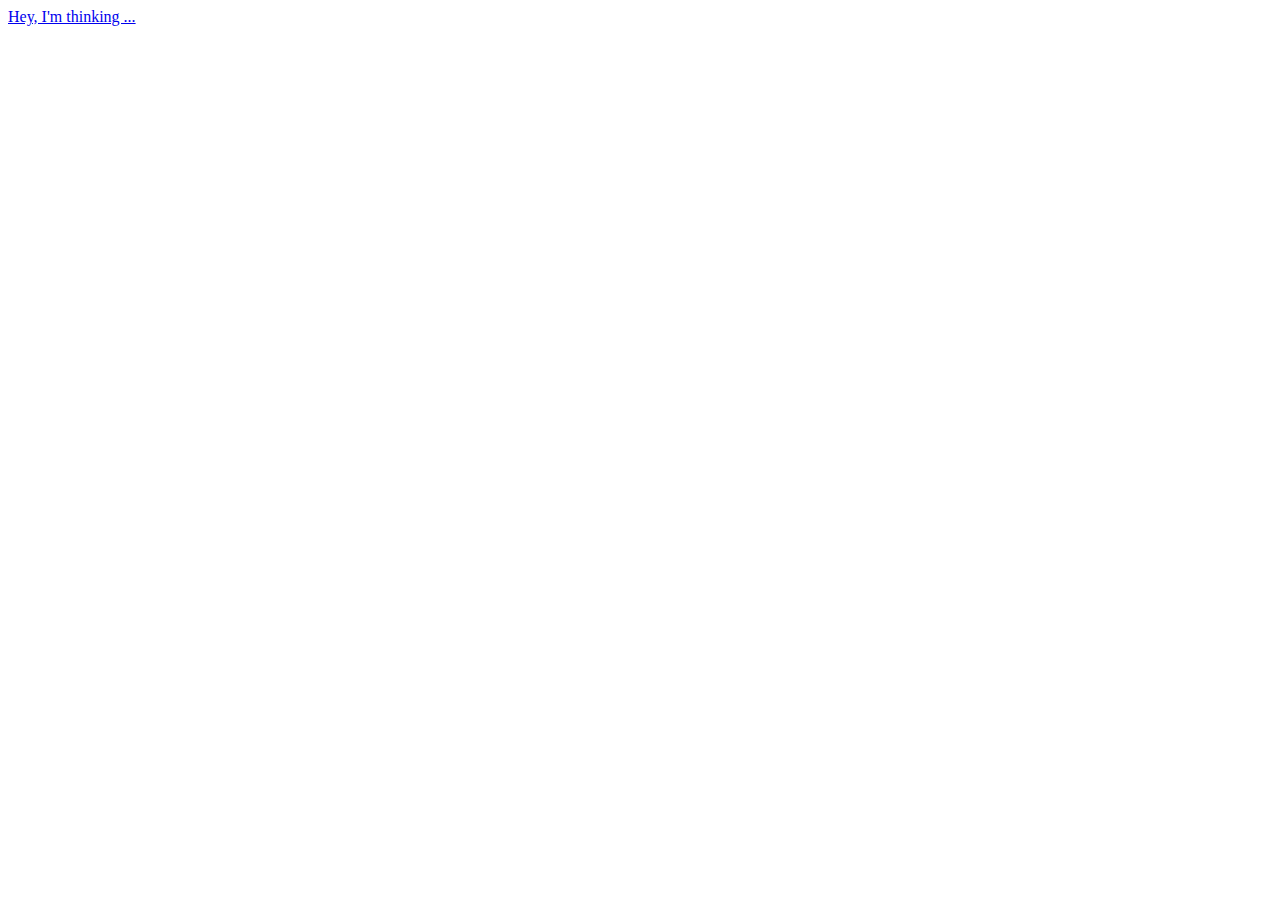
==== you_down/templates/index.html @ ee4b767a "Initial conversion from seed angular_flask." ====
<!doctype html>
<html lang="en" ng-app="YouDown">
<head>
	<meta charset="utf-8">
	<title>You Down?</title>

	<link rel="stylesheet" href="/static/css/bootstrap.css">
	<link rel="stylesheet" href="/static/css/main.css">

	<script src="/static/lib/angular/angular.js"></script>
	<script src="/static/lib/angular/angular-resource.js"></script>

	<script src="/static/js/app.js"></script>
	<script src="/static/js/controllers.js"></script>
 	<script src="/static/js/services.js"></script>

	<script src="/static/lib/jquery/jquery.min.js"></script>
	<script src="/static/lib/bootstrap/bootstrap.min.js"></script>
	<script src="/static/lib/underscore-min.js"></script>
</head>
<body>
	<div id="header" class="header navbar navbar-static-top">
		<div class="navbar-inner">
			<div class="container">
				<a class="brand" href="/">Hey, I'm thinking ... </a>
			</div>
		</div>
	</div>
	<div class="container page">
		<div id="content" class="container main" ng-view>
		</div>
	</div>
</body>
</html>
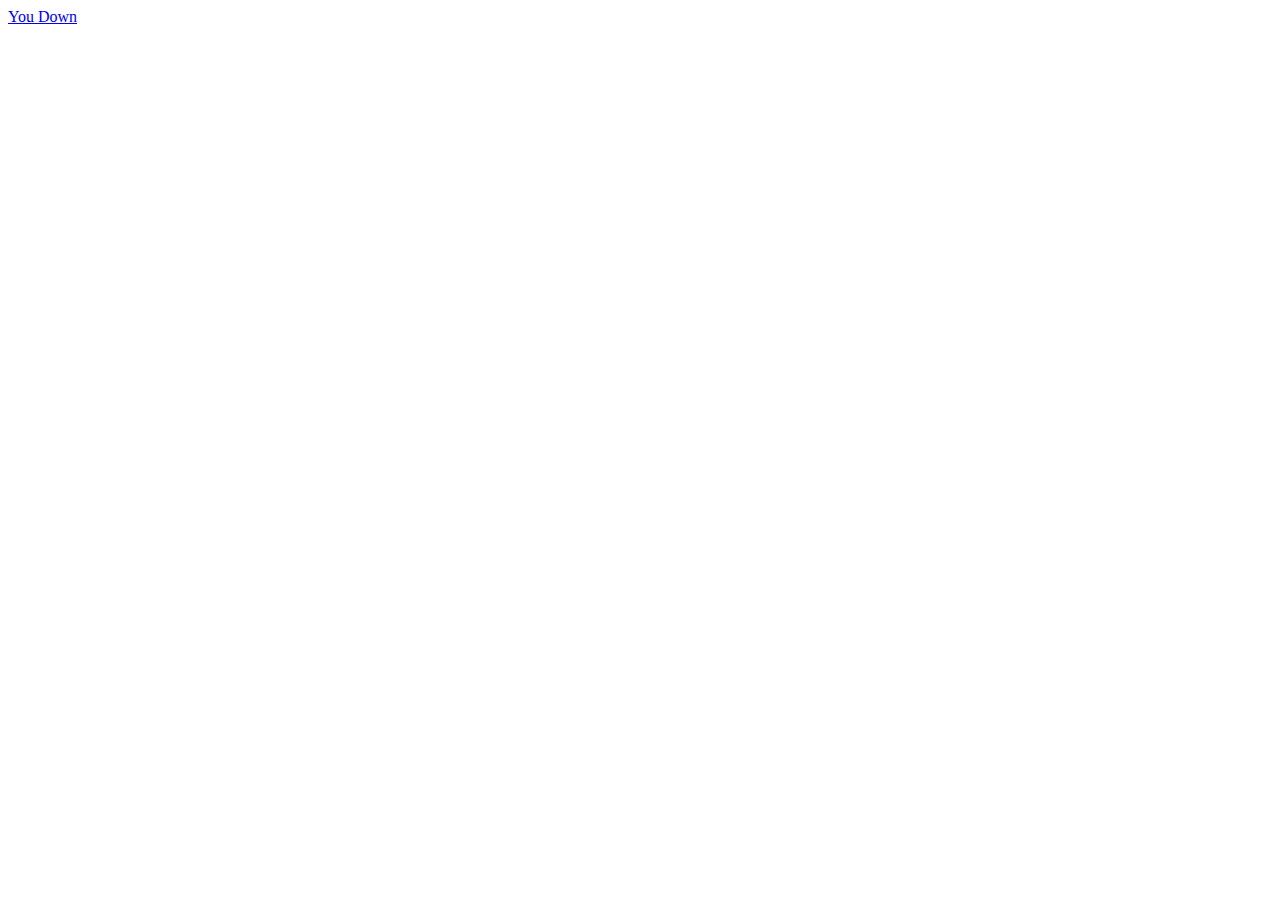
==== commit 1ee66c1e: "Upgrade to bootstrap 3." ====
--- a/you_down/templates/index.html
+++ b/you_down/templates/index.html
@@ -6,29 +6,28 @@
 
 	<link rel="stylesheet" href="/static/css/bootstrap.css">
 	<link rel="stylesheet" href="/static/css/main.css">
+</head>
+<body>
+
+	<div class="navbar navbar-default">
+		<div class="container">
+			<div class="navbar-header">
+				<a class="navbar-brand" href="/">You Down</a>
+			</div>
+		</div>
+	</div>
+
+    <div class="container" ui-view></div>
 
 	<script src="/static/lib/angular/angular.js"></script>
-	<script src="/static/lib/angular/angular-resource.js"></script>
+ 	<script type="text/javascript" 
+ 			src="http://cdnjs.cloudflare.com/ajax/libs/restangular/1.3.1/restangular.js"></script>
+	<script src="/static/lib/jquery/jquery.min.js"></script>
+	<script src="/static/lib/bootstrap/bootstrap.min.js"></script>
+	<script src="/static/lib/underscore-min.js"></script>
+	<script src="/static/lib/angular-ui-router.js"></script>
 
 	<script src="/static/js/app.js"></script>
 	<script src="/static/js/controllers.js"></script>
- 	<script src="/static/js/services.js"></script>
-
-	<script src="/static/lib/jquery/jquery.min.js"></script>
-	<script src="/static/lib/bootstrap/bootstrap.min.js"></script>
-	<script src="/static/lib/underscore-min.js"></script>
-</head>
-<body>
-	<div id="header" class="header navbar navbar-static-top">
-		<div class="navbar-inner">
-			<div class="container">
-				<a class="brand" href="/">Hey, I'm thinking ... </a>
-			</div>
-		</div>
-	</div>
-	<div class="container page">
-		<div id="content" class="container main" ng-view>
-		</div>
-	</div>
 </body>
 </html>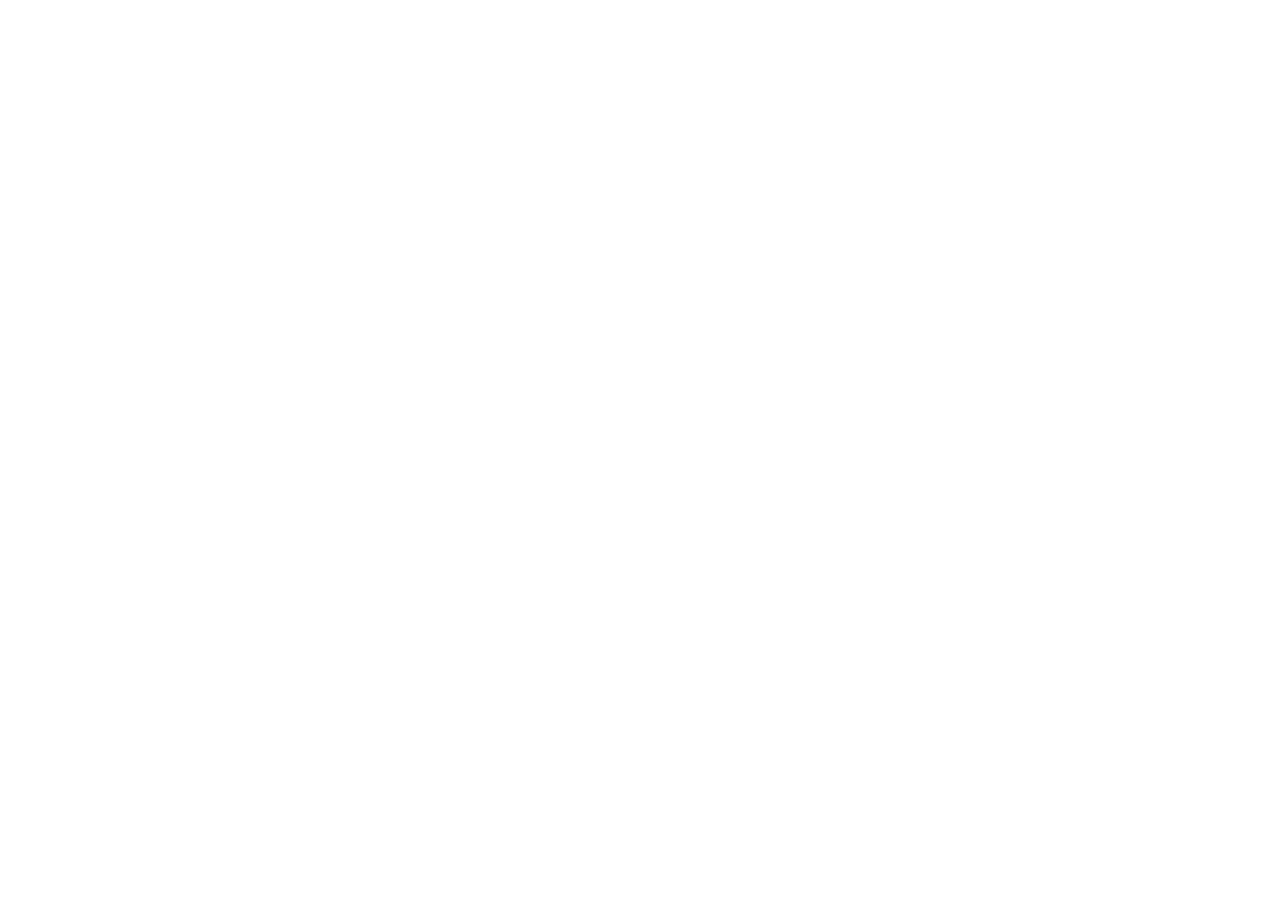
==== commit d624adc3: "Invite page responsive." ====
--- a/you_down/templates/index.html
+++ b/you_down/templates/index.html
@@ -2,22 +2,15 @@
 <html lang="en" ng-app="YouDown">
 <head>
 	<meta charset="utf-8">
+	<meta name="viewport" content="width=device-width, initial-scale=1">
+
 	<title>You Down?</title>
 
 	<link rel="stylesheet" href="/static/css/bootstrap.css">
 	<link rel="stylesheet" href="/static/css/main.css">
 </head>
 <body>
-
-	<div class="navbar navbar-default">
-		<div class="container">
-			<div class="navbar-header">
-				<a class="navbar-brand" href="/">You Down</a>
-			</div>
-		</div>
-	</div>
-
-    <div class="container" ui-view></div>
+    <div ui-view></div>
 
 	<script src="/static/lib/angular/angular.js"></script>
  	<script type="text/javascript" 
@@ -26,6 +19,7 @@
 	<script src="/static/lib/bootstrap/bootstrap.min.js"></script>
 	<script src="/static/lib/underscore-min.js"></script>
 	<script src="/static/lib/angular-ui-router.js"></script>
+	<script src="/static/lib/ui-bootstrap-tpls-0.10.0.min.js"></script>
 
 	<script src="/static/js/app.js"></script>
 	<script src="/static/js/controllers.js"></script>
